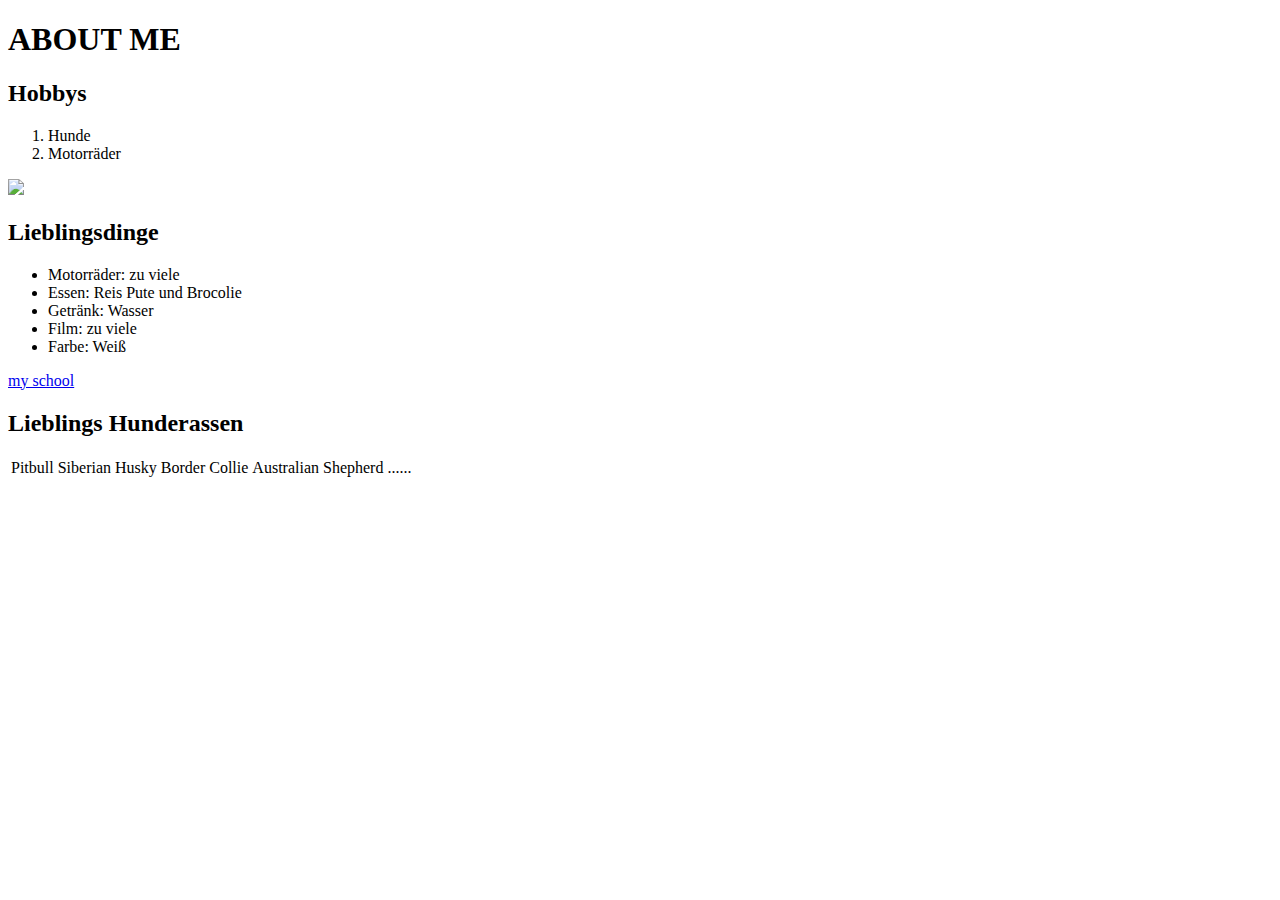
==== about_me.html @ a23e74c8 "Update about_me.html" ====
<!DOCTYPE html>
<html>
 <head>
  <title>
  about me
   </title>
  </head>
    <body>
     <h1>ABOUT ME</h1>
     <h2>Hobbys</h2>
     <ol>
      <li>Hunde</li>
      <li>Motorräder</li>
     </ol>
    <img src="https://upload.wikimedia.org/wikipedia/commons/5/54/2011-11-30_Pit_bull_on_Ellerbe_Creek_Trail.jpg" />
     <h2>Lieblingsdinge</h2>
     <ul>
      <li>Motorräder: zu viele</li>
      <li>Essen: Reis Pute und Brocolie</li>
      <li>Getränk: Wasser </li>
      <li>Film: zu viele </li>
      <li>Farbe: Weiß </li>
     </ul>
       <a href="http://www.borg.at/home/">my school</a>
     <h2>Lieblings Hunderassen</h2>
     <table>
      <tr>
    <td>Pitbull</td>
    <td>Siberian Husky</td>
    <td>Border Collie</td>
       <td>Australian Shepherd</td>
       <td>......</td>
     </tr>
  </table>
      
    </body>
 </html>
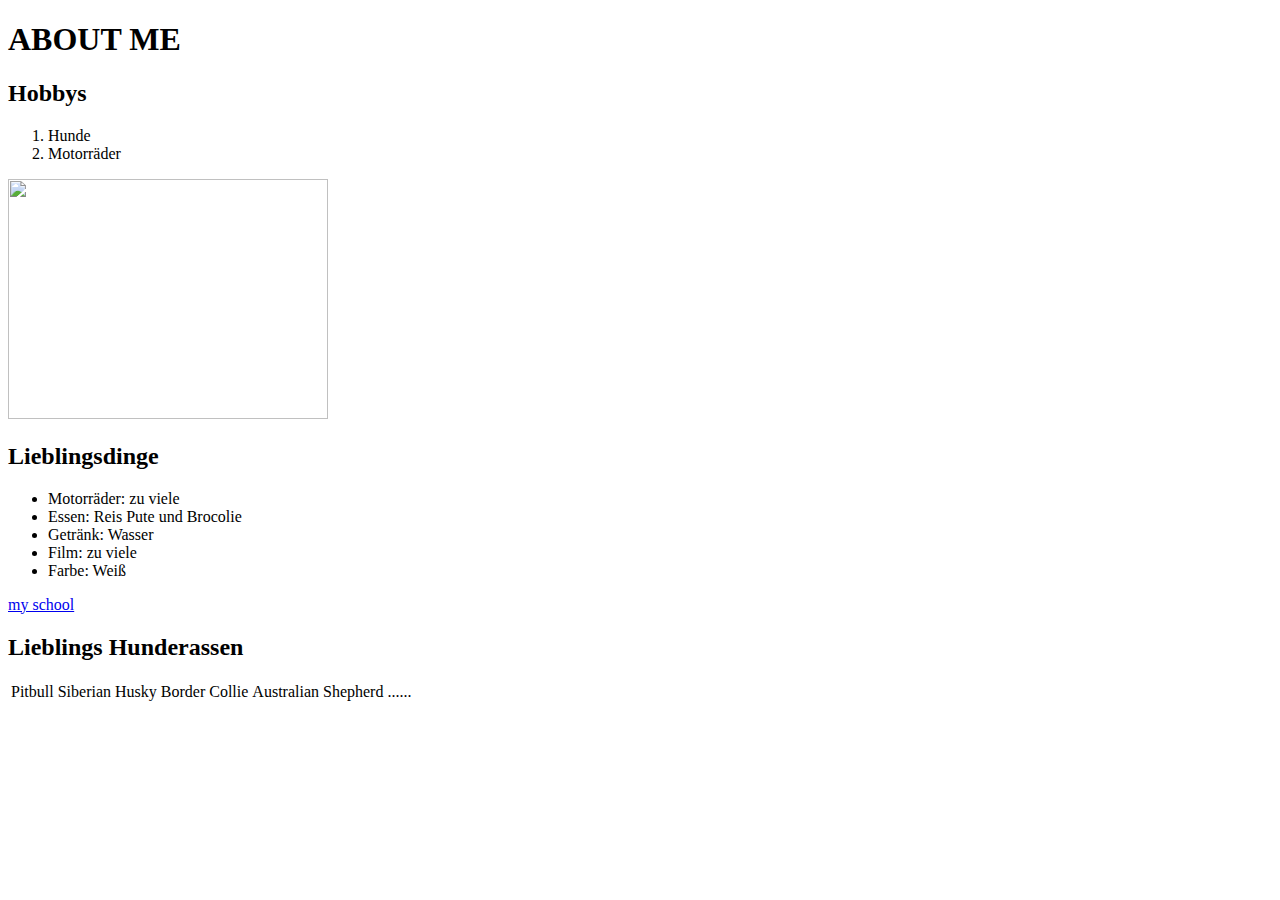
==== commit 458e43d2: "Update about_me.html" ====
--- a/about_me.html
+++ b/about_me.html
@@ -12,7 +12,7 @@
       <li>Hunde</li>
       <li>Motorräder</li>
      </ol>
-    <img src="https://upload.wikimedia.org/wikipedia/commons/5/54/2011-11-30_Pit_bull_on_Ellerbe_Creek_Trail.jpg" />
+    <img src="https://upload.wikimedia.org/wikipedia/commons/5/54/2011-11-30_Pit_bull_on_Ellerbe_Creek_Trail.jpg" width=320 height=240 controls />
      <h2>Lieblingsdinge</h2>
      <ul>
       <li>Motorräder: zu viele</li>
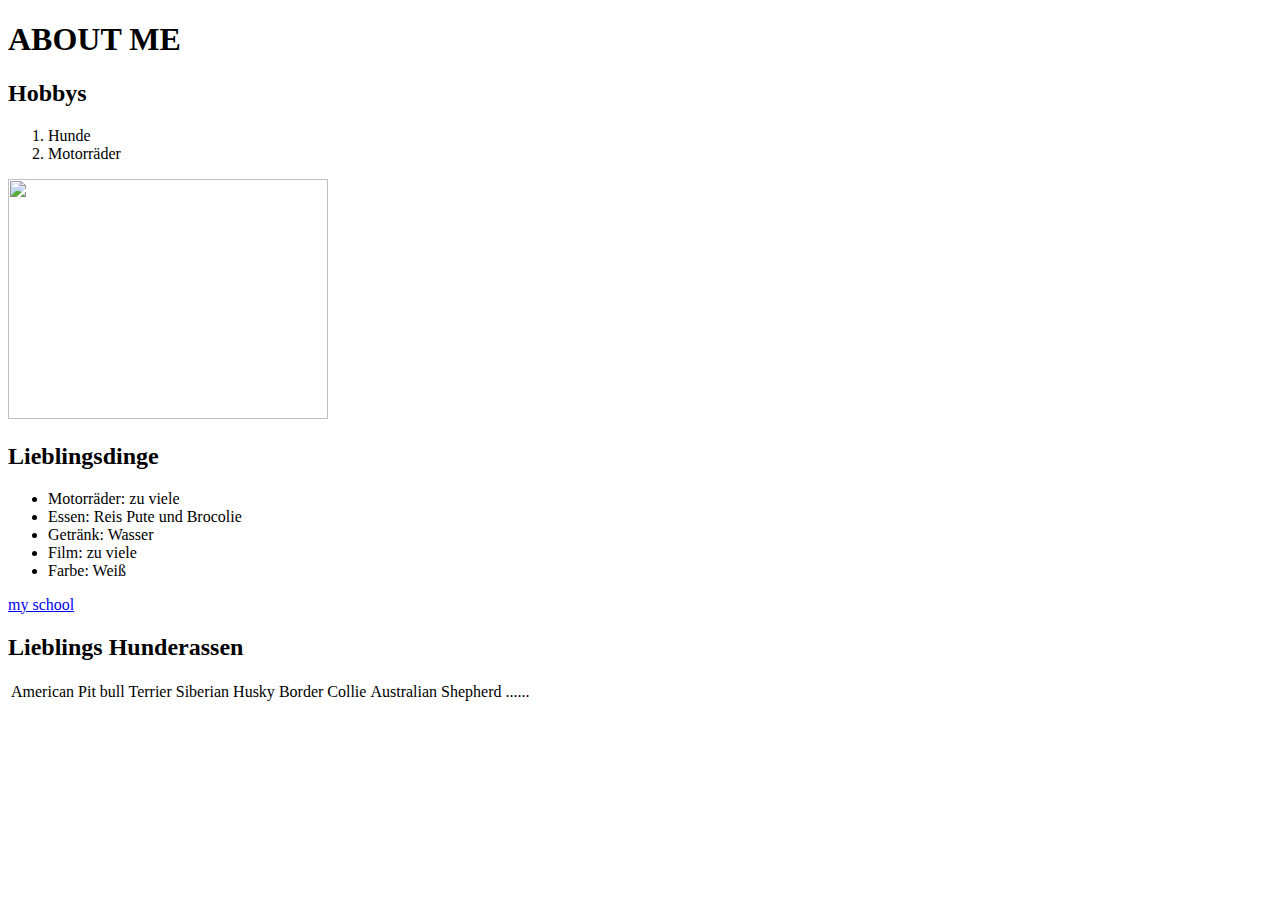
==== commit 4aec98ff: "Update about_me.html" ====
--- a/about_me.html
+++ b/about_me.html
@@ -12,7 +12,7 @@
       <li>Hunde</li>
       <li>Motorräder</li>
      </ol>
-    <img src="https://upload.wikimedia.org/wikipedia/commons/5/54/2011-11-30_Pit_bull_on_Ellerbe_Creek_Trail.jpg" width=320 height=240 controls />
+    <img src="https://upload.wikimedia.org/wikipedia/commons/5/54/2011-11-30_Pit_bull_on_Ellerbe_Creek_Trail.jpg" width=320 height=240 controls alt0"Pit bull"  />
      <h2>Lieblingsdinge</h2>
      <ul>
       <li>Motorräder: zu viele</li>
@@ -25,7 +25,7 @@
      <h2>Lieblings Hunderassen</h2>
      <table>
       <tr>
-    <td>Pitbull</td>
+    <td>American Pit bull Terrier</td>
     <td>Siberian Husky</td>
     <td>Border Collie</td>
        <td>Australian Shepherd</td>
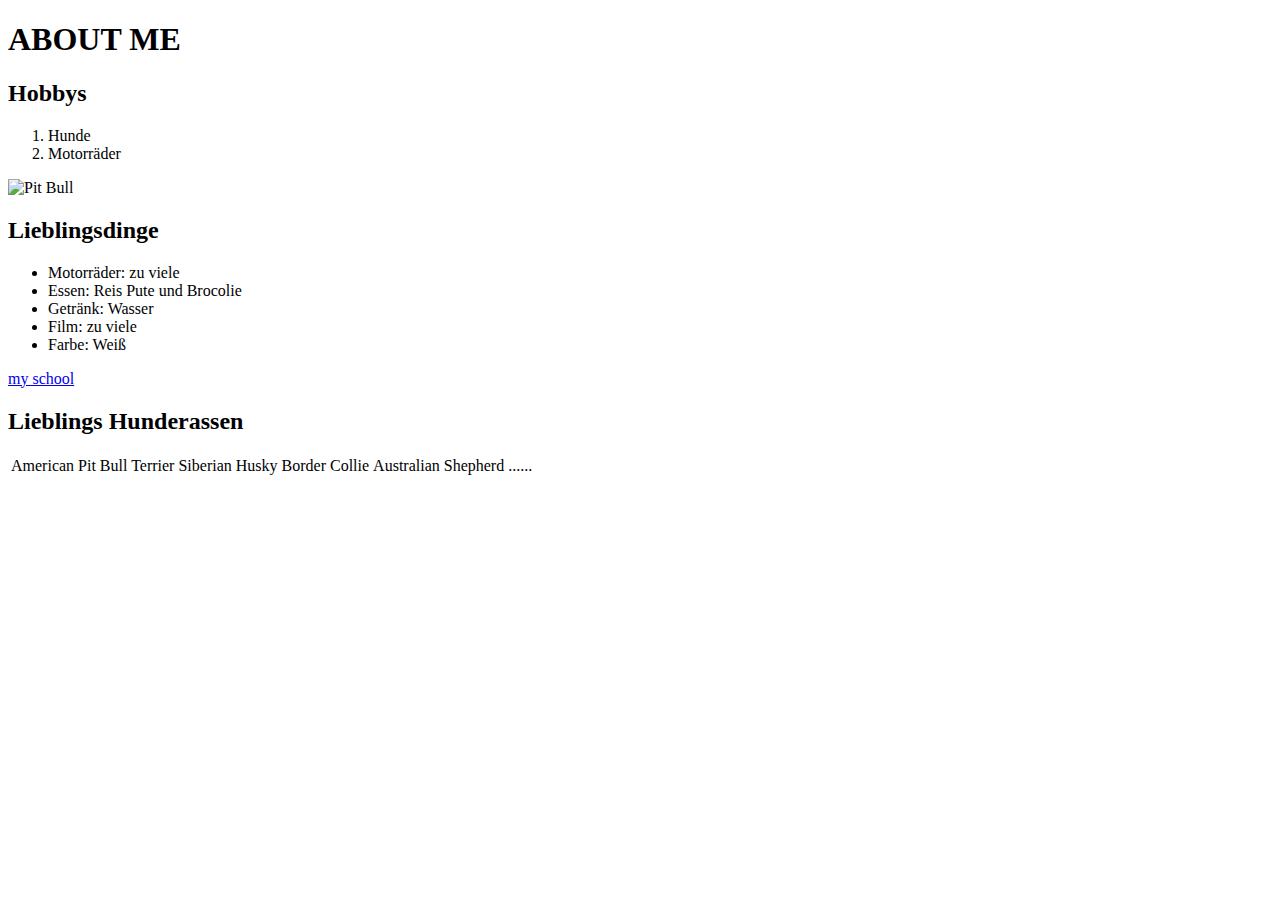
==== commit 78a31215: "Update about_me.html" ====
--- a/about_me.html
+++ b/about_me.html
@@ -12,7 +12,8 @@
       <li>Hunde</li>
       <li>Motorräder</li>
      </ol>
-    <img src="https://upload.wikimedia.org/wikipedia/commons/5/54/2011-11-30_Pit_bull_on_Ellerbe_Creek_Trail.jpg" width=320 height=240 controls alt0"Pit bull"  />
+    <img src="https://upload.wikimedia.org/wikipedia/commons/5/54/2011-11-30_Pit_bull_on_Ellerbe_Creek_Trail.jpg" 
+         width=320 height=240 alt="Pit Bull" />
      <h2>Lieblingsdinge</h2>
      <ul>
       <li>Motorräder: zu viele</li>
@@ -25,7 +26,7 @@
      <h2>Lieblings Hunderassen</h2>
      <table>
       <tr>
-    <td>American Pit bull Terrier</td>
+    <td>American Pit Bull Terrier</td>
     <td>Siberian Husky</td>
     <td>Border Collie</td>
        <td>Australian Shepherd</td>
